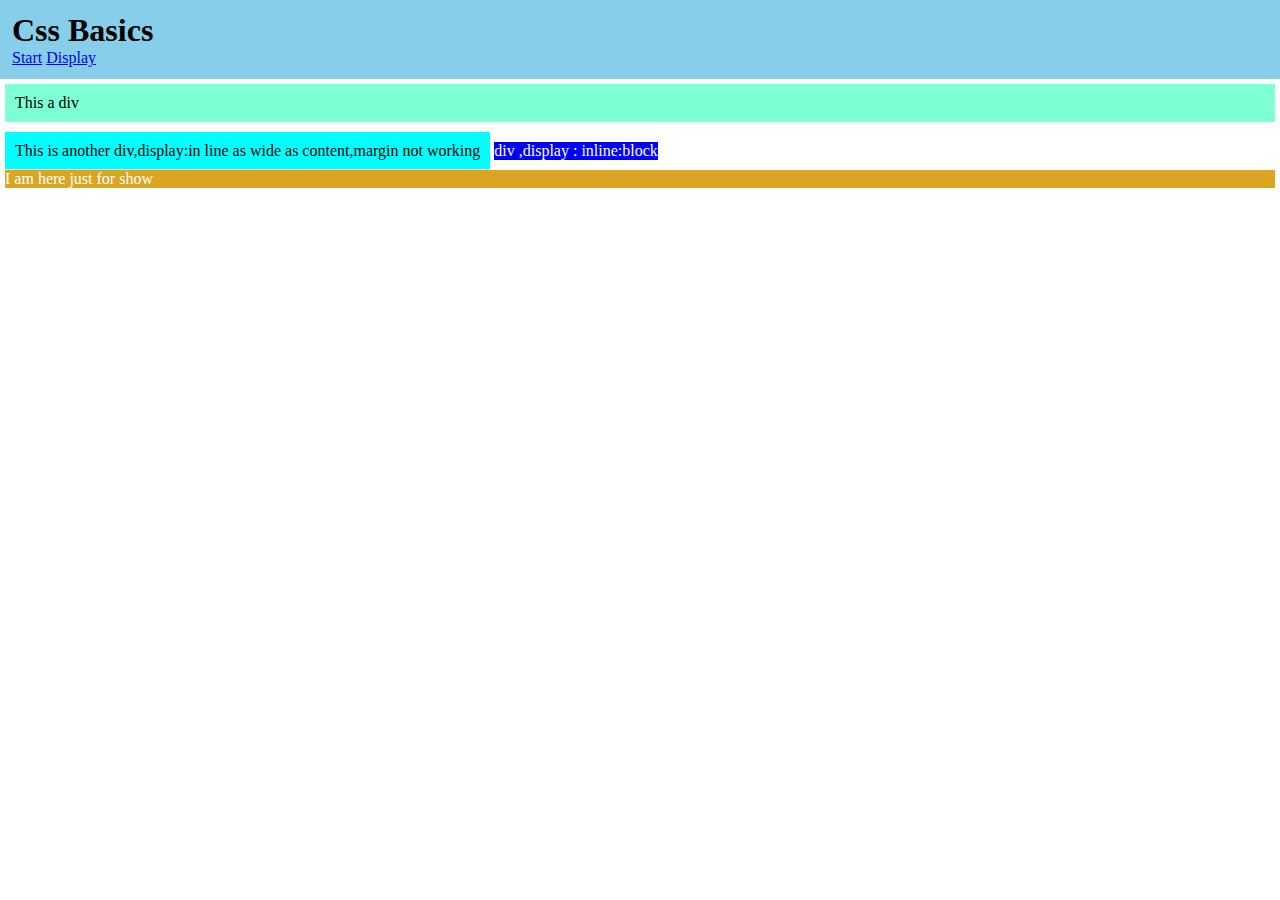
==== display.html @ cabceb98 "created an another html page for showing new display rulles" ====
<!DOCTYPE html>
<html lang="en">
  <head>
    <meta charset="UTF-8" />
    <meta name="viewport" content="width=device-width, initial-scale=1.0" />
    <link rel="stylesheet" href="style.css" />
    <link rel="stylesheet" href="display.css" />
    <title>Document</title>
  </head>
  <body>
    <header>
      <h1>Css Basics</h1>
      <nav>
        <a href="index.html">Start</a>
        <a href="display.html">Display</a>
      </nav>
    </header>
    <main>
      <!-- div i a non semantic element, it is just a anonymous container for other elements -->
      <div class="box-1">This a div</div>
      <div class="box-2">This is another div,display:in line as wide as content,margin not working</div>
      <!-- As wide as content but margin work -->
      <div class="box-3">div ,display : inline:block</div>
      <div class="box-4">div, display:None</div>
      
      <div class="box-5">I am here just for show</div>
    </main>
  </body>
</html>
---- style.css ----
header {
  background-color: skyblue;
  padding: 12px;
}
h1 {
  margin-top: 0;
  margin-bottom: 0;
}
body {
  margin: 0;
}
main {
  padding: 5px;
}
h2 {
  border-bottom: 2px solid;
}
p {
  background-color: navy;
  color: white;
  padding-block: 5px;
}
p {
  background-color: red;
}
.purple-background {
  background-color: blueviolet;
}
---- display.css ----
.box-1{
   background-color:aquamarine; 
   padding: 10px;
   margin-bottom: 10px;
}
.box-2{
    background-color: aqua;
    padding: 10px;
    margin-top: 10px;
    display: inline;
}
.box-3{
    background-color: blue;
    color: white;
    margin-top: 10px;
    padding: 10 px;
    display: inline-block;
}
.box-4{
    background-color:greenyellow;
    color: white;
    margin-top: 10px;
    padding: 10 px;
    display: none;
}
.box-5{
    background-color:goldenrod;
    color: white;
    margin-top: 10px;
    padding: 10 px;
    display: block;
    
.box-6{
    background-color: green;
    color: white;
    margin-top: 10px;
    padding: 10 px;
}
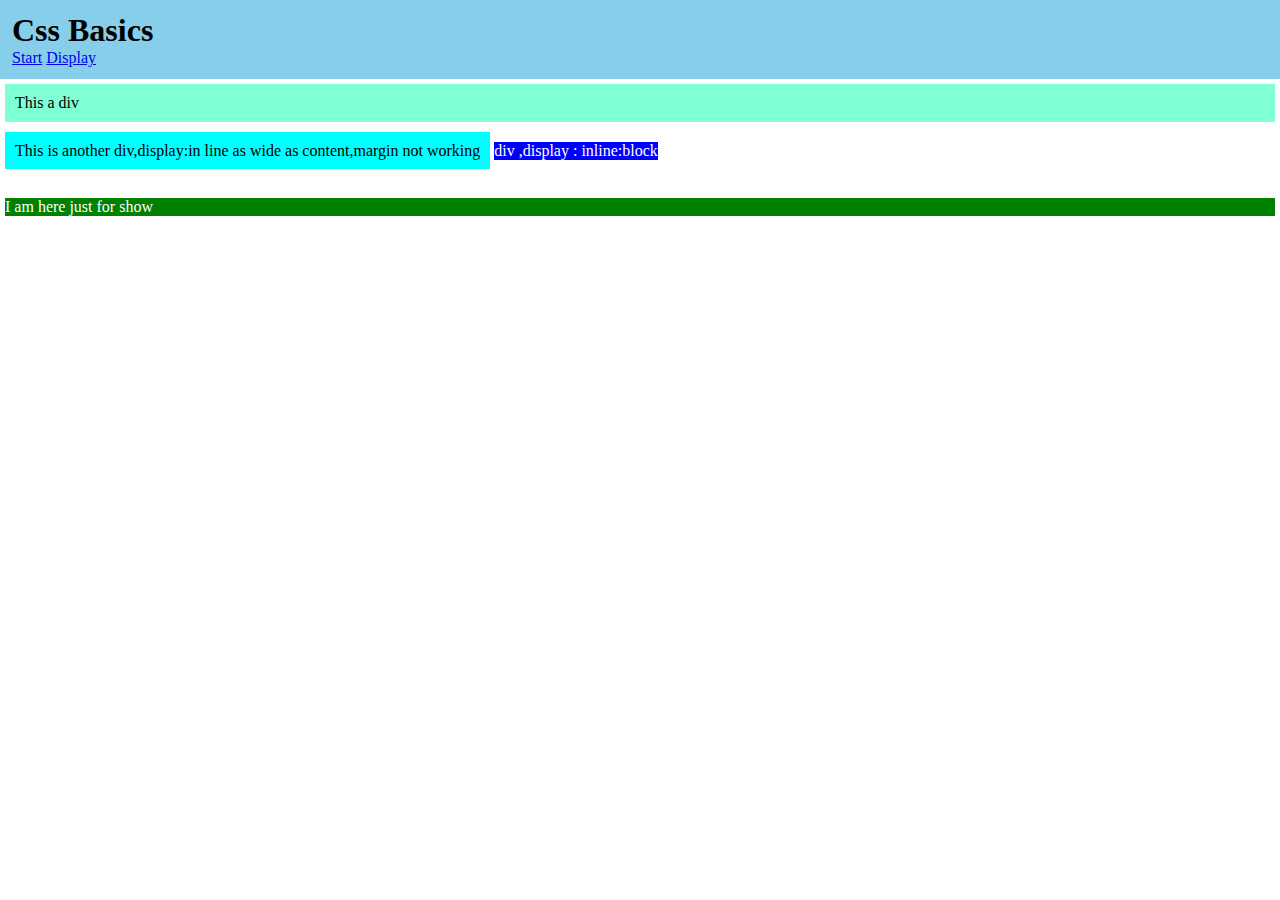
==== commit eb34b53e: "End with display" ====
--- a/display.html
+++ b/display.html
@@ -22,8 +22,8 @@
       <!-- As wide as content but margin work -->
       <div class="box-3">div ,display : inline:block</div>
       <div class="box-4">div, display:None</div>
-      
-      <div class="box-5">I am here just for show</div>
+      <div class="box-5">div, display</div>
+      <div class="box-6">I am here just for show</div>
     </main>
   </body>
 </html>
--- a/display.css
+++ b/display.css
@@ -28,8 +28,8 @@
     color: white;
     margin-top: 10px;
     padding: 10 px;
-    display: block;
-    
+    visibility: hidden;
+}  
 .box-6{
     background-color: green;
     color: white;
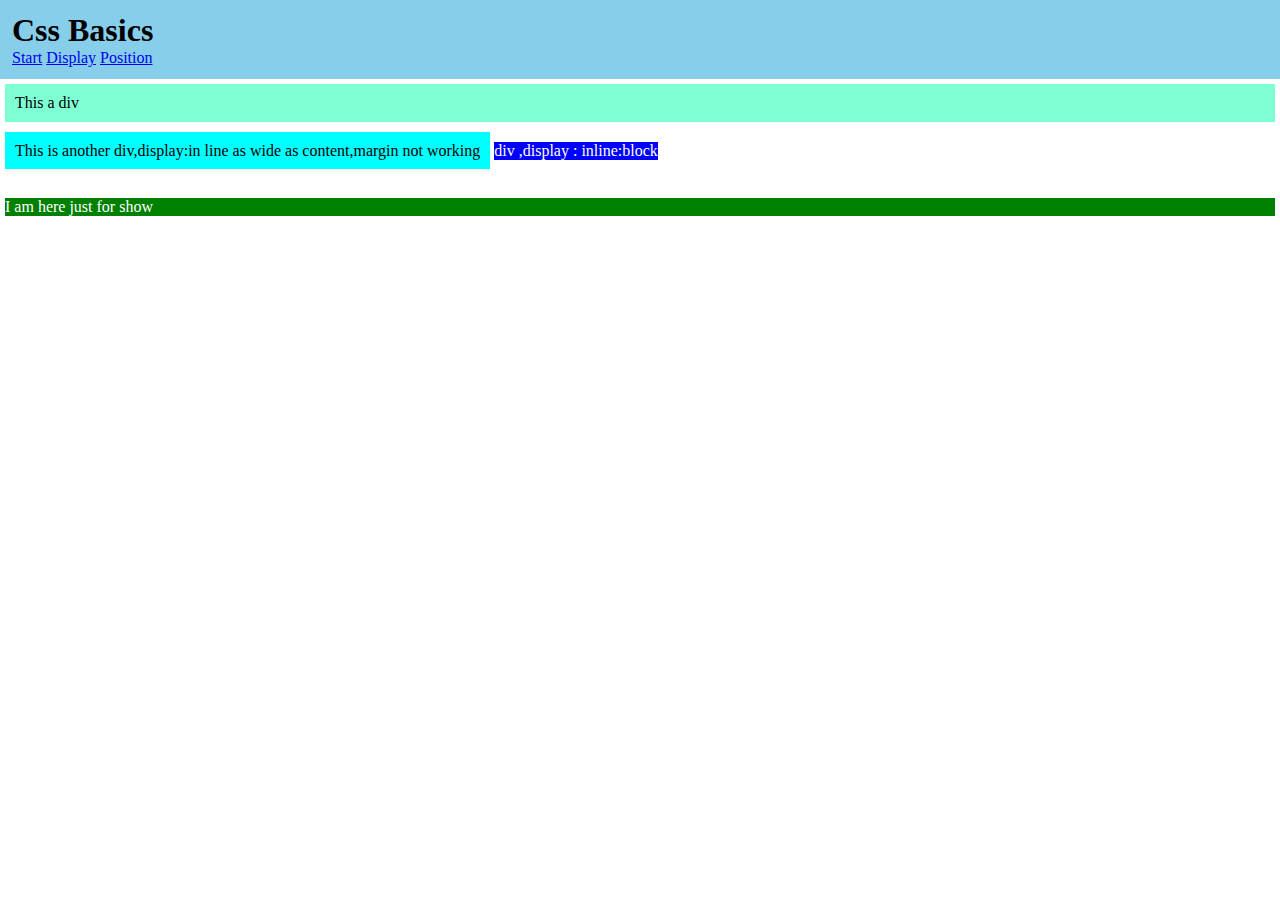
==== commit ad196d83: "Add positionering web page with css" ====
--- a/display.html
+++ b/display.html
@@ -13,6 +13,7 @@
       <nav>
         <a href="index.html">Start</a>
         <a href="display.html">Display</a>
+        <a href="position.html">Position</a>
       </nav>
     </header>
     <main>
